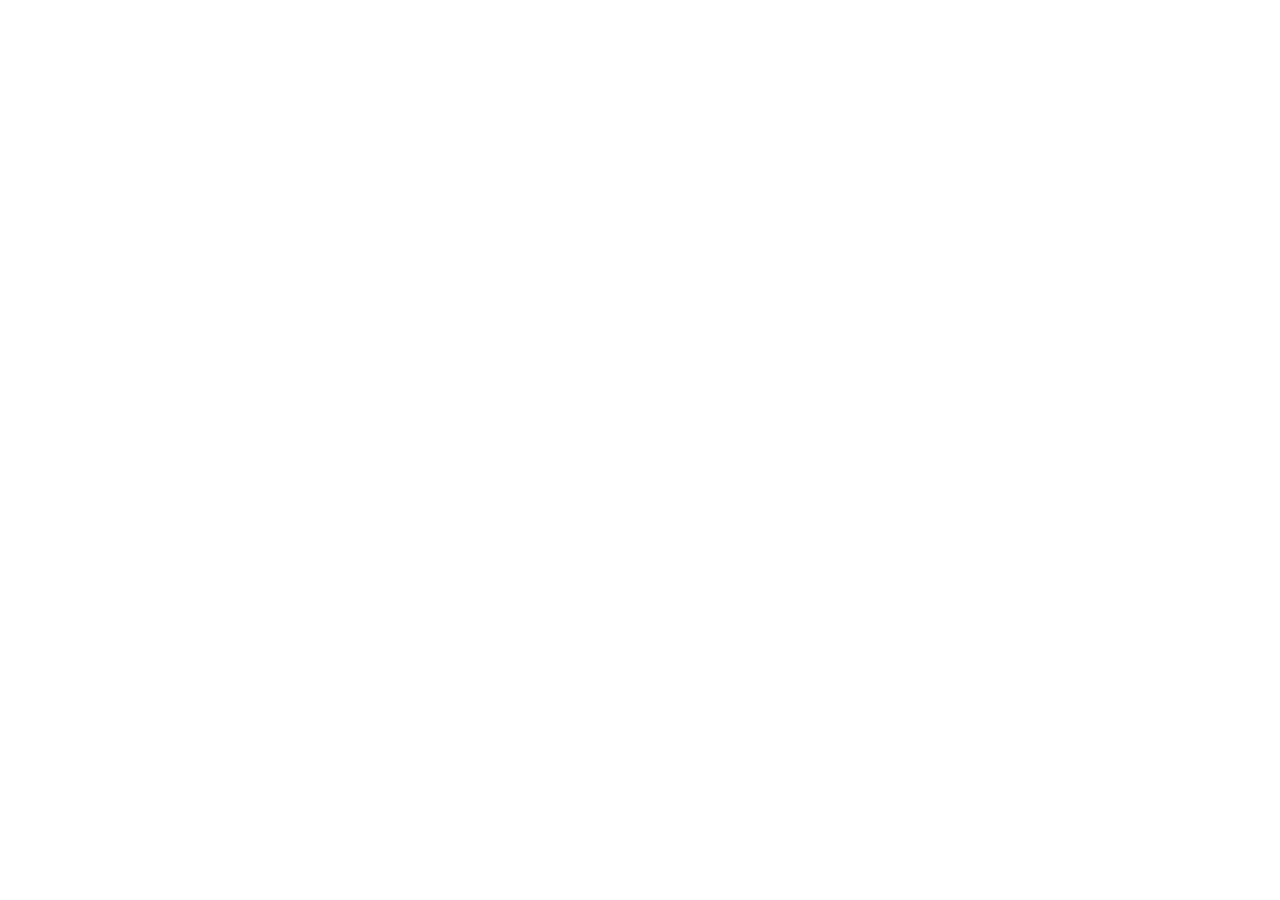
==== index.html @ 86bffff2 "Deploying to gh-pages from @ anastasiiaipe/goit-js-hw-11@fa4b27855b6632fe8796422653da7336794318f1 🚀" ====
<!DOCTYPE html>
<html lang="en">
  <head>
    <meta charset="UTF-8" />
    <link rel="icon" type="image/svg+xml" href="/favicon.svg" />
    <meta name="viewport" content="width=device-width, initial-scale=1.0" />
    <title>GOIT-js-hw-11</title>
    <link
      rel="stylesheet"
      href="https://cdn.jsdelivr.net/npm/modern-normalize@2.0.0/modern-normalize.min.css"
    />
    
    <script type="module" crossorigin src="/goit-js-hw-11/commonHelpers.js"></script>
    <link rel="stylesheet" href="/goit-js-hw-11/assets/index-c9db6b34.css">
  </head>
  <body>
    
  </body>
</html>
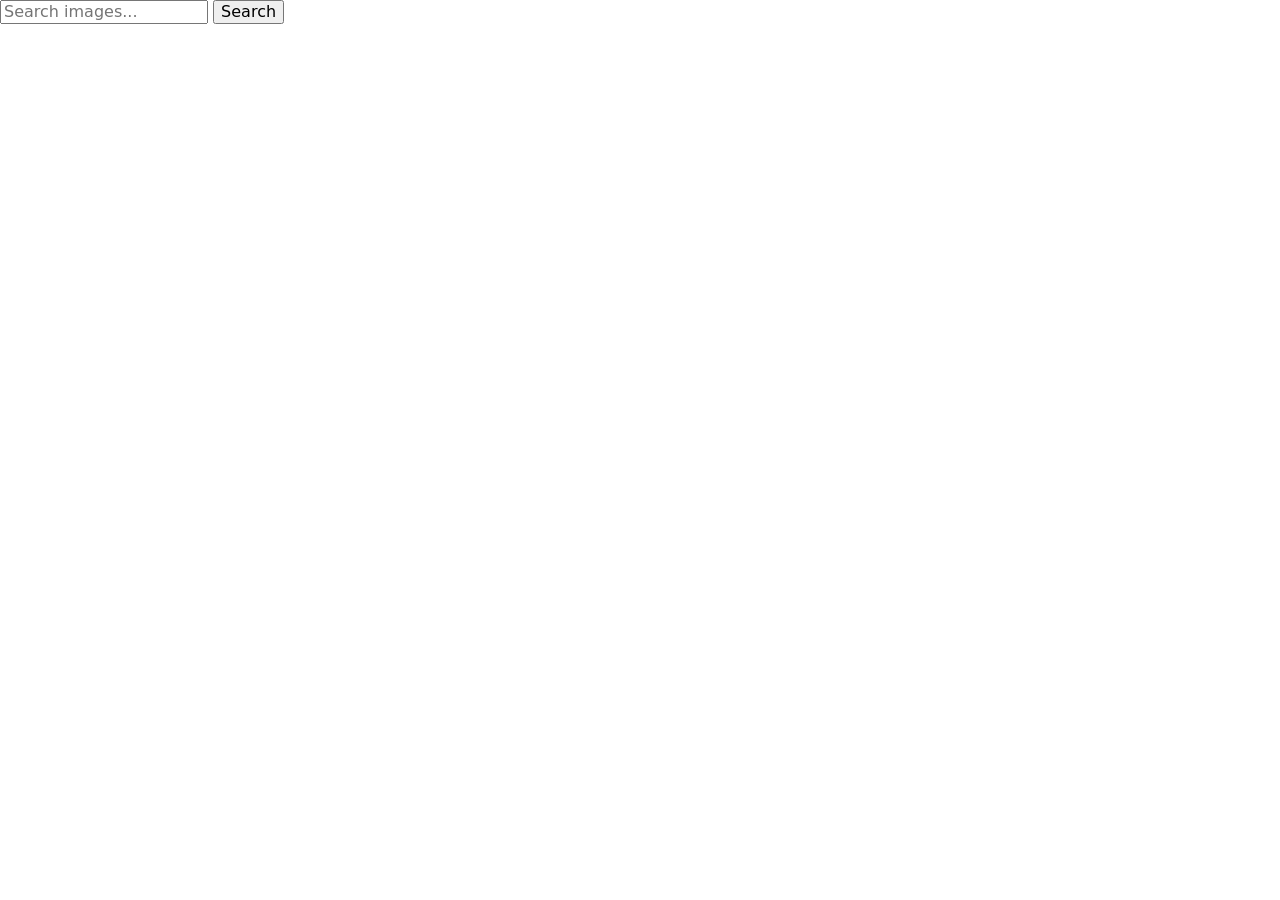
==== commit 9dee12ec: "Deploying to gh-pages from @ anastasiiaipe/goit-js-hw-11@5e7b220ed65b525b9200d10a0105be75e935d5a4 🚀" ====
--- a/index.html
+++ b/index.html
@@ -11,9 +11,22 @@
     />
     
     <script type="module" crossorigin src="/goit-js-hw-11/commonHelpers.js"></script>
-    <link rel="stylesheet" href="/goit-js-hw-11/assets/index-c9db6b34.css">
+    <link rel="modulepreload" crossorigin href="/goit-js-hw-11/assets/vendor-5b791d57.js">
+    <link rel="stylesheet" href="/goit-js-hw-11/assets/vendor-cf6910df.css">
+    <link rel="stylesheet" href="/goit-js-hw-11/assets/index-c7e922e4.css">
   </head>
   <body>
+    <form class="img-search-form">
+      <input
+        type="search"
+        name="query"
+        class="img-search-input"
+        placeholder="Search images..."
+      />
+      <button class="img-search-btn" type="submit">Search</button>
+    </form>
+    <span class="loader hidden"></span>
+    <ul class="gallery"></ul>
     
   </body>
 </html>
